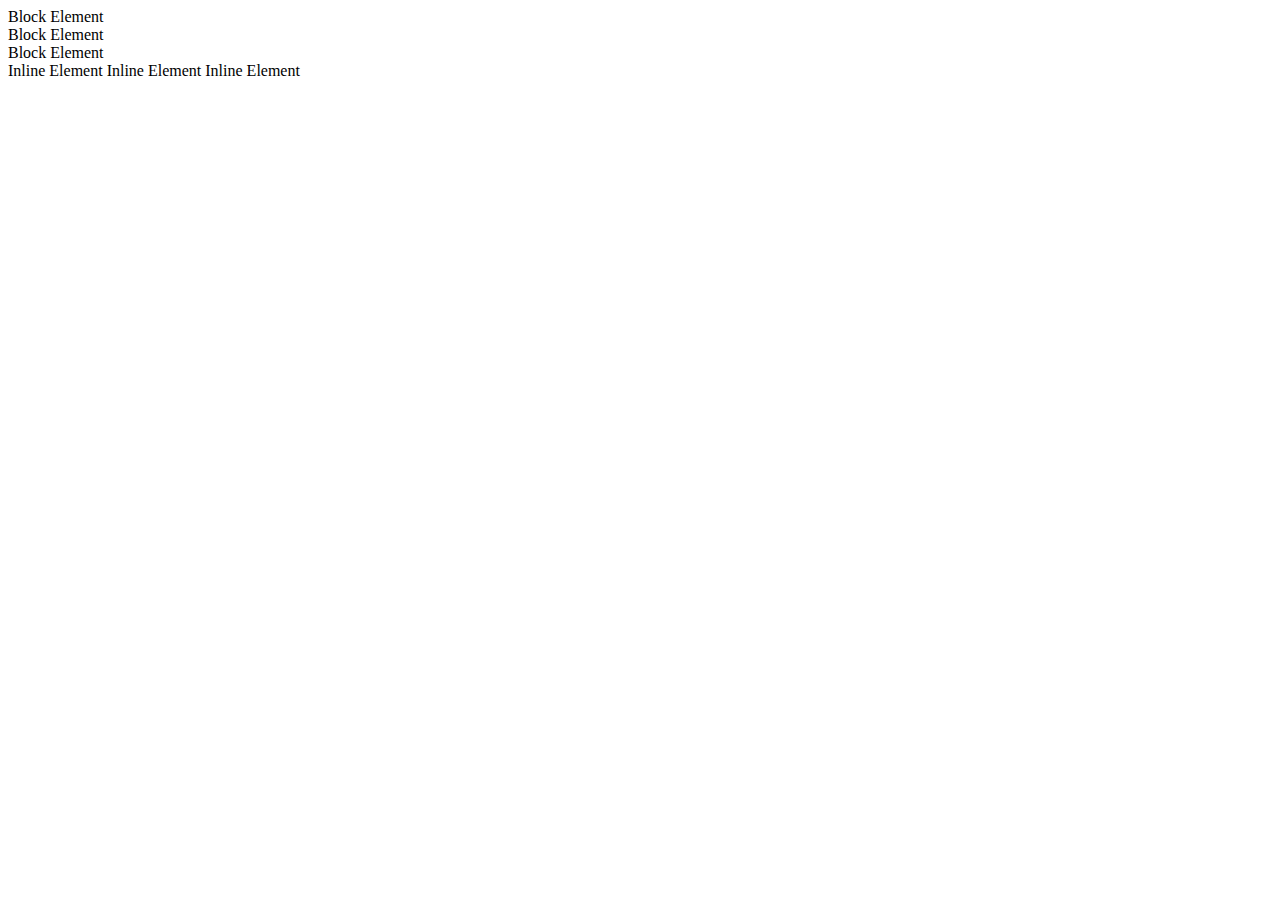
==== positioning.html @ 35476007 "position" ====
<!DOCTYPE html>
<html lang="en">
<head>
    <meta charset="UTF-8">
    <title>Position</title>
</head>
<body>
<div>Block Element</div>
<div>Block Element</div>
<div>Block Element</div>
<span>Inline Element</span>
<span>Inline Element</span>
<span>Inline Element</span>
</body>
</html>
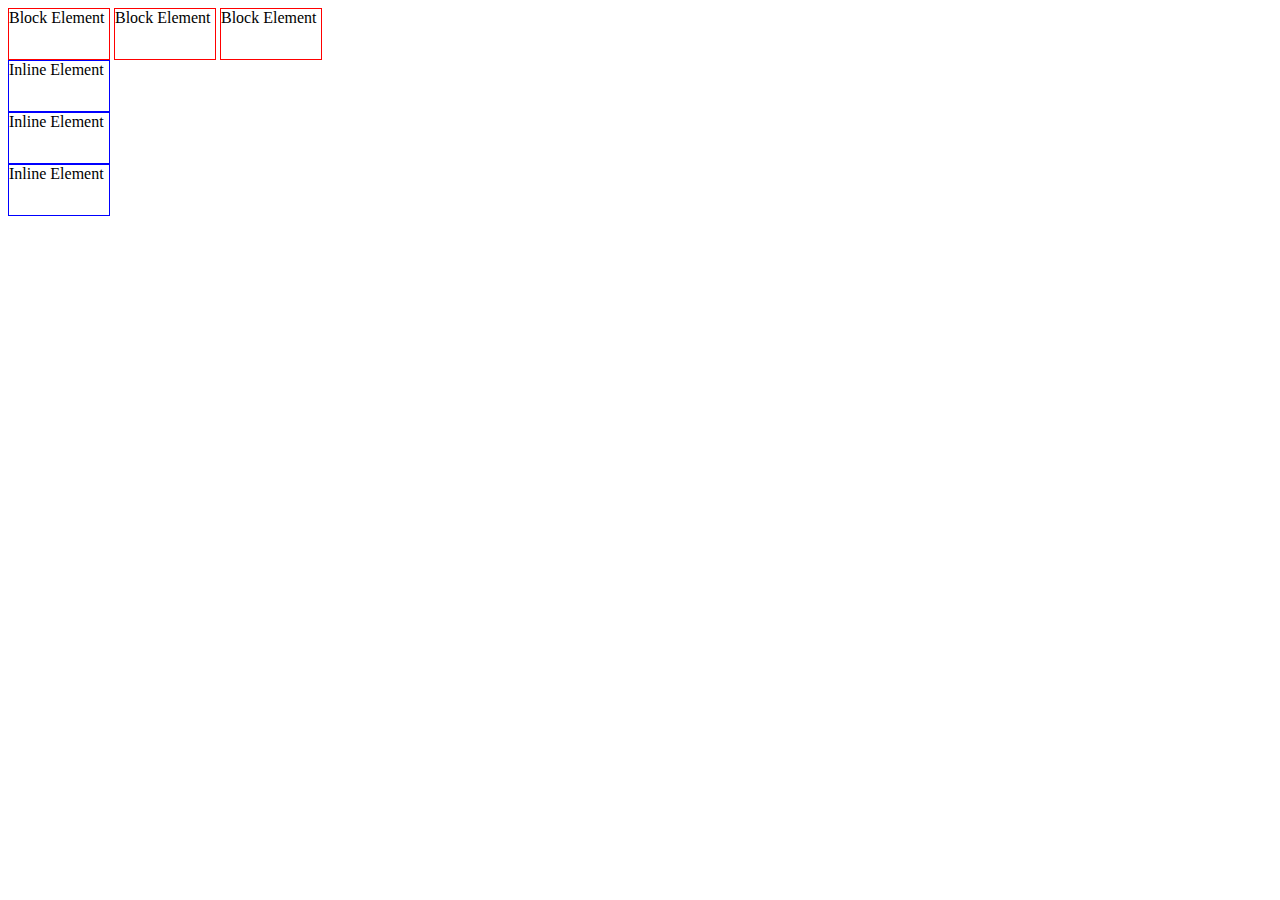
==== commit 95273a11: "display" ====
--- a/positioning.html
+++ b/positioning.html
@@ -3,6 +3,7 @@
 <head>
     <meta charset="UTF-8">
     <title>Position</title>
+    <link rel="stylesheet" href="pos.css">
 </head>
 <body>
 <div>Block Element</div>
--- a/pos.css
+++ b/pos.css
@@ -0,0 +1,13 @@
+div {
+    border: 1px solid red;
+    width: 100px;
+    height: 50px;
+    display: inline-block;
+}
+
+span {
+    border: 1px solid blue;
+    width: 100px;
+    height: 50px;
+    display: block;
+}